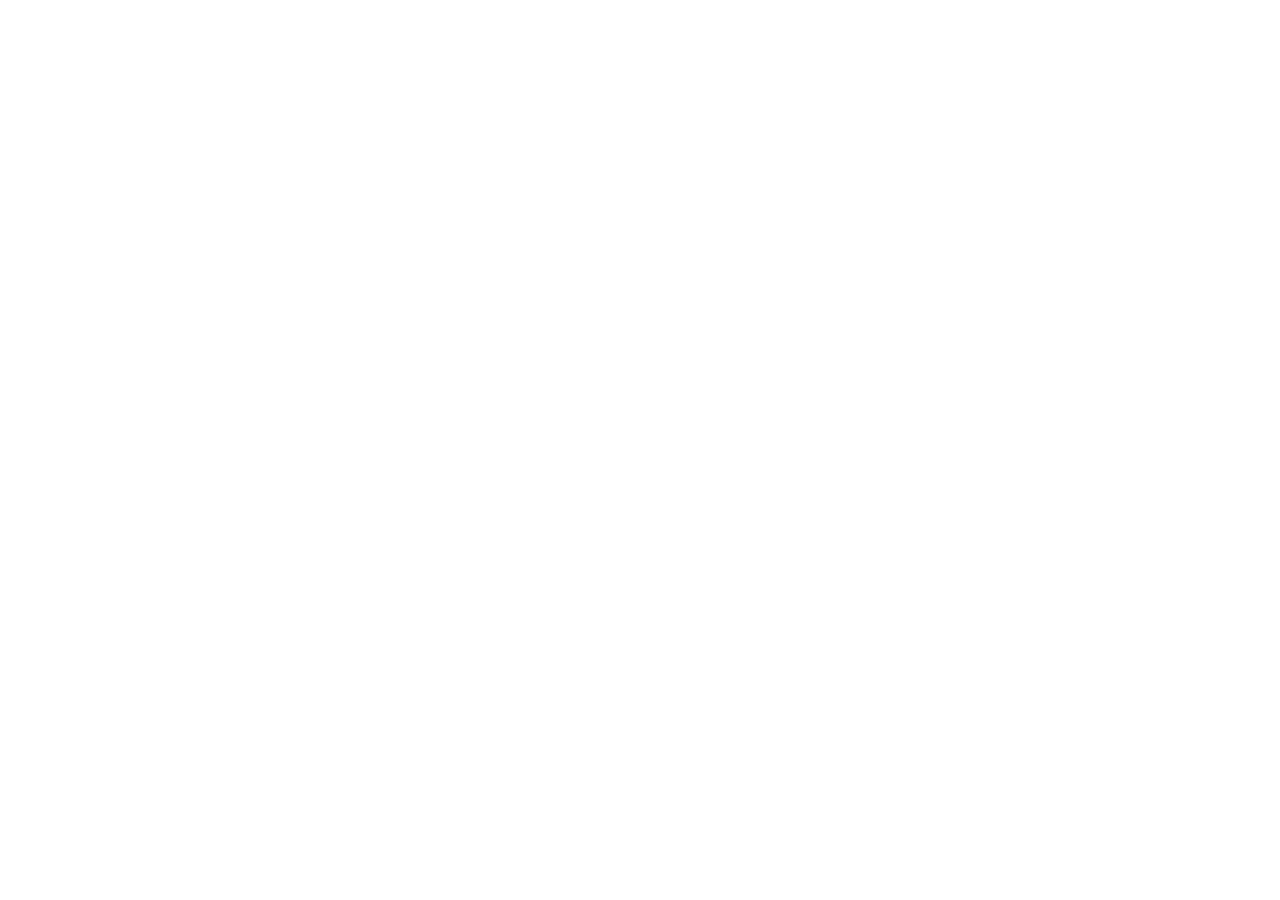
==== alunos/guilhermehenrique/index.html @ 1294f536 "Estrutura" ====
<!DOCTYPE html>
<html lang="pt-br">
<head>
    <meta charset="UTF-8">
    <meta name="viewport" content="width=device-width, initial-scale=1.0">
    <title>Documento</title>
</head>
<body>
    
</body>
</html>
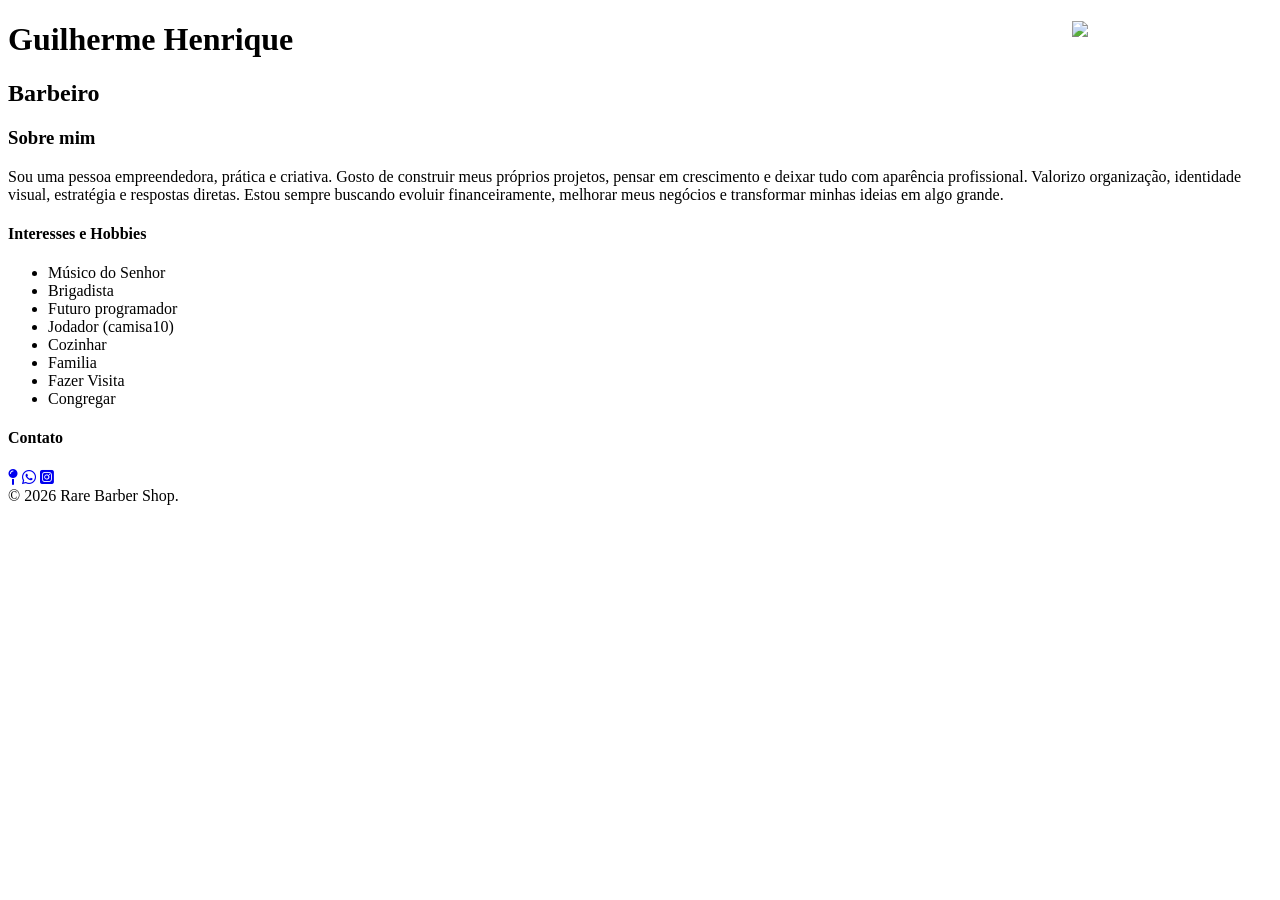
==== commit 2eba2a01: "Adicao do perfil do guilherme" ====
--- a/alunos/guilhermehenrique/index.html
+++ b/alunos/guilhermehenrique/index.html
@@ -4,8 +4,37 @@
     <meta charset="UTF-8">
     <meta name="viewport" content="width=device-width, initial-scale=1.0">
     <title>Documento</title>
+    <!-- Link para o Font Awesome -->
+    <link rel="stylesheet" href="https://cdnjs.cloudflare.com/ajax/libs/font-awesome/6.5.0/css/all.min.css">
 </head>
 <body>
-    
+    <img src="perfil.png" width="200px" style="float:right"> 
+
+    <header>
+        <h1><b>Guilherme Henrique </b></h1>
+    </header>
+    <h2>Barbeiro</h2>
+    <h3>Sobre mim</h3>
+        <p>Sou uma pessoa empreendedora, prática e criativa. Gosto de construir meus próprios projetos, pensar em crescimento e deixar tudo com aparência profissional. Valorizo organização, identidade visual, estratégia e respostas diretas. Estou sempre buscando evoluir financeiramente, melhorar meus negócios e transformar minhas ideias em algo grande.</p>
+    <h4>Interesses e Hobbies</h4>
+    <ul>    
+        <li>Músico do Senhor
+        <li>Brigadista
+        <li>Futuro programador
+        <li>Jodador (camisa10) 
+        <li>Cozinhar
+        <li>Familia 
+        <li> Fazer Visita
+        <li> Congregar
+            
+
+        </li>
+    </ul>
+<h4>Contato</h4>  
+<a href="https://share.google/04eJAig8o5lEWA6sf"><i class="fa-solid fa-map-pin"></i></a>
+<a href="https://wa.me/message/OS56R2D3FJWAB1"  ><i class="fa-brands fa-whatsapp"></i></a>
+<a href="https://www.instagram.com/rarebshop?igsh=MWlzdHE3cWZvZ2Fzdw%3D%3D&utm_source=qr"><i class="fa-brands fa-square-instagram"></i></i></a>
+
+<footer>© 2026 Rare Barber Shop.</footer>
 </body>
 </html>
